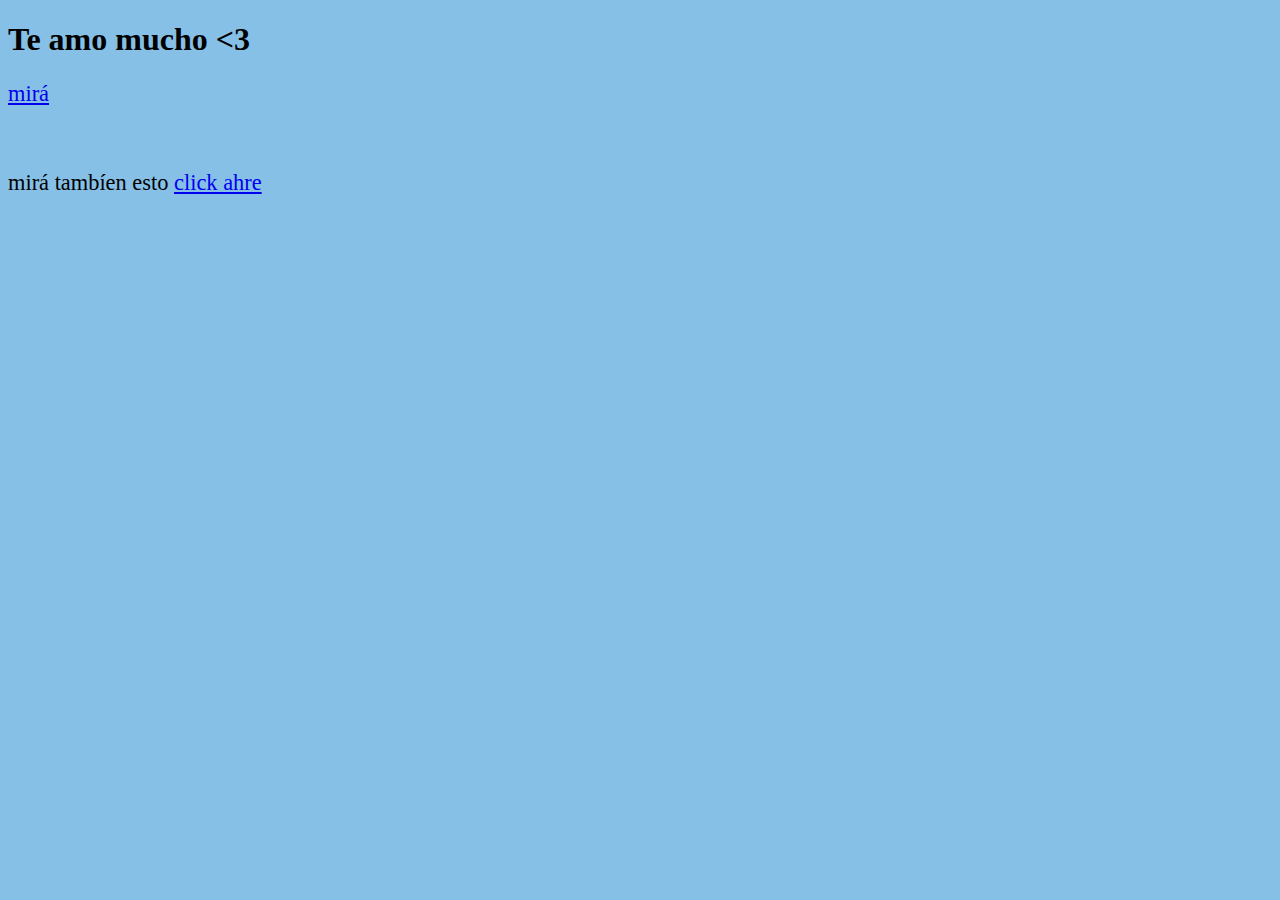
==== index.html @ 0aea798a "initialize" ====
<!DOCTYPE html>
<html lang="es">
<head>
    <meta charset="UTF-8">
    <title>Miquita</title>
</head>
<style>
    h1{
        font-family: Tahoma;
    }

    body{
    background-color: #86c0e7;
        background-image: ;
        background-repeat: no-repeat;
        background-size: cover;
        background-attachment: scroll;
    }
    p{
        font-size: 1.4em;
    }

</style>

<body>
<h1>Te amo mucho <3</h1>
<p><a href="https://www.youtube.com/watch?v=YkVbgpXXR0M" target="_blank">mirá</a></p>
<br>
<p> mirá tambíen esto <a href="https://photos.app.goo.gl/RTPEp6qTRhhgaKXp7" target="_blank"> click ahre</a></p>
</body>
</html>
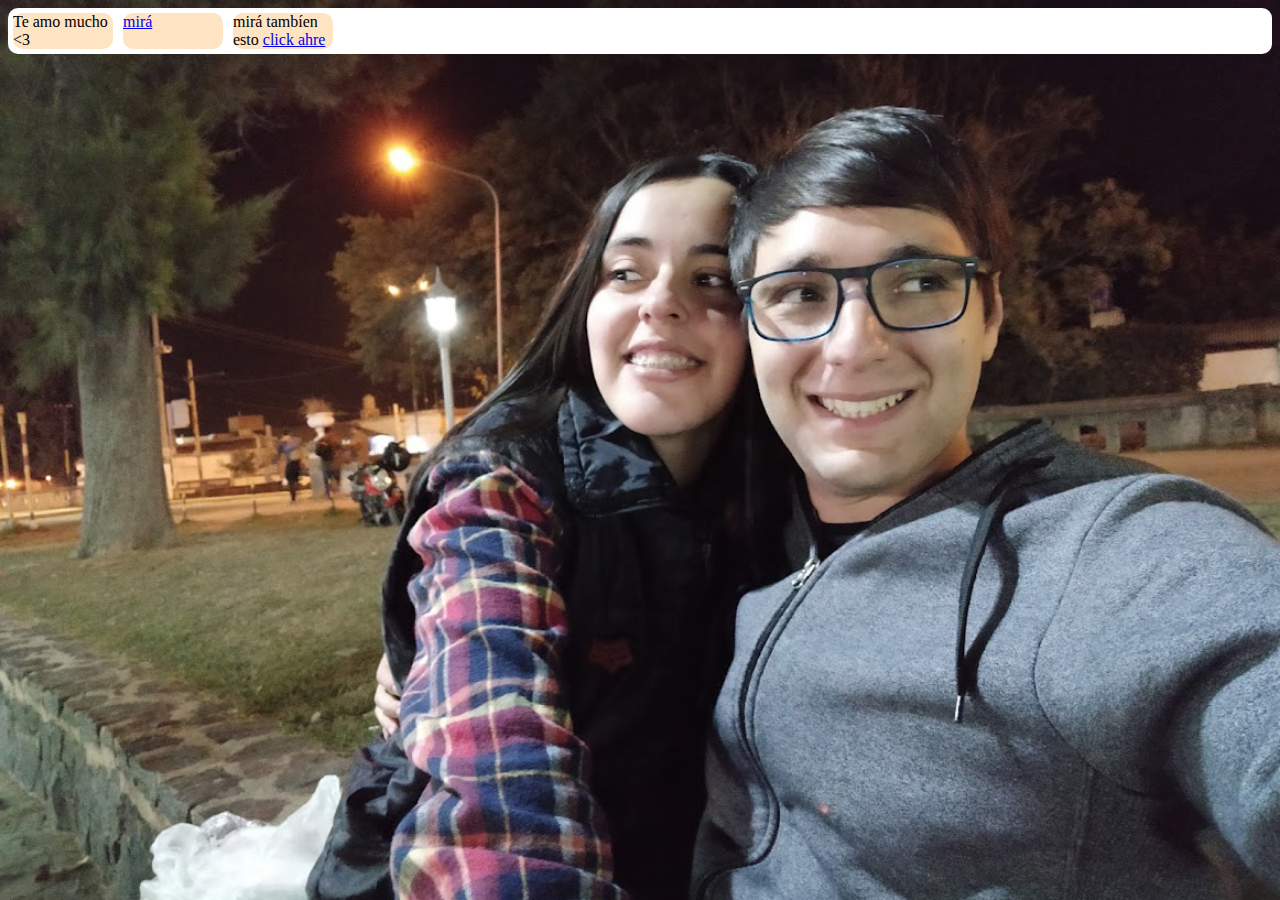
==== commit 1f23703f: "cambios" ====
--- a/index.html
+++ b/index.html
@@ -3,29 +3,14 @@
 <head>
     <meta charset="UTF-8">
     <title>Miquita</title>
+    <link href="style/estilos.css" type="text/css" rel="stylesheet">
 </head>
-<style>
-    h1{
-        font-family: Tahoma;
-    }
+<body class="body">
+<div class="superior">
+    <div>Te amo mucho <3</div>
+    <div><a href="https://www.youtube.com/watch?v=YkVbgpXXR0M" target="_blank">mirá</a></div>
+    <div> mirá tambíen esto <a href="https://photos.app.goo.gl/RTPEp6qTRhhgaKXp7" target="_blank"> click ahre</a></div>
+</div>
 
-    body{
-    background-color: #86c0e7;
-        background-image: ;
-        background-repeat: no-repeat;
-        background-size: cover;
-        background-attachment: scroll;
-    }
-    p{
-        font-size: 1.4em;
-    }
-
-</style>
-
-<body>
-<h1>Te amo mucho <3</h1>
-<p><a href="https://www.youtube.com/watch?v=YkVbgpXXR0M" target="_blank">mirá</a></p>
-<br>
-<p> mirá tambíen esto <a href="https://photos.app.goo.gl/RTPEp6qTRhhgaKXp7" target="_blank"> click ahre</a></p>
 </body>
 </html>--- a/style/estilos.css
+++ b/style/estilos.css
@@ -0,0 +1,32 @@
+.superior{
+    font-family:Tahoma ;
+    display: flex;
+    background-color: white;
+    border-radius: 10px;
+    flex-direction: row;
+}
+.superior div{
+    background-color: bisque;
+    margin: 5px;
+    width: 100px;
+    border-radius: 10px;
+
+}
+.body{
+    background: url("../recursos/horizontal.jpg");
+    background-size: cover;
+
+}
+@media (orientation: portrait){
+    .superior{
+        flex-direction: column;
+    }
+.body{
+    background: url("../recursos/retrato.jpg");
+    background-size: cover;
+
+}
+}
+p{
+    font-size: 1.4em;
+}
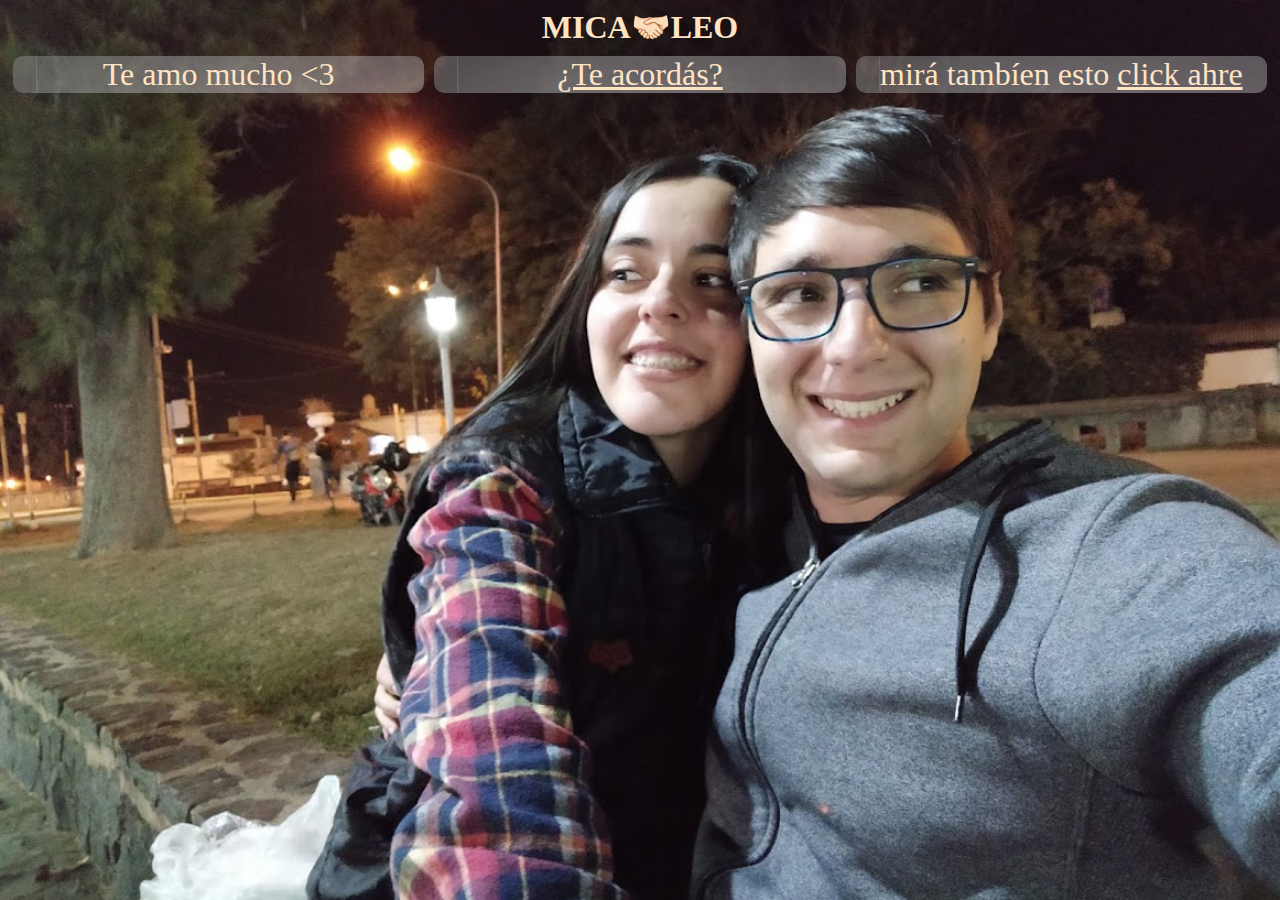
==== commit 713524d2: "cambios" ====
--- a/index.html
+++ b/index.html
@@ -4,12 +4,14 @@
     <meta charset="UTF-8">
     <title>Miquita</title>
     <link href="style/estilos.css" type="text/css" rel="stylesheet">
+    <script src="function/funciones.js" type="text/javascript"></script>
 </head>
 <body class="body">
+<h1>MICA🤝🏻LEO</h1>
 <div class="superior">
     <div>Te amo mucho <3</div>
-    <div><a href="https://www.youtube.com/watch?v=YkVbgpXXR0M" target="_blank">mirá</a></div>
-    <div> mirá tambíen esto <a href="https://photos.app.goo.gl/RTPEp6qTRhhgaKXp7" target="_blank"> click ahre</a></div>
+    <div class="link"><a href="pagina-1.html">¿Te acordás?</a></div>
+    <div class="link"> mirá tambíen esto <a href="https://photos.app.goo.gl/RTPEp6qTRhhgaKXp7" target="_blank"> click ahre</a></div>
 </div>
 
 </body>
--- a/style/estilos.css
+++ b/style/estilos.css
@@ -1,32 +1,85 @@
-.superior{
-    font-family:Tahoma ;
+
+h1{
+    font-family: Tahoma;
+    display: grid;
+    text-align: center;
+    margin: 5px;
+    color: bisque;
+    border-radius: 10px;
+}
+.superior {
+    font-family: Tahoma;
+    color: bisque;
+    font-size: 2em;
     display: flex;
-    background-color: white;
     border-radius: 10px;
     flex-direction: row;
 }
-.superior div{
+.superior div {
     background-color: bisque;
     margin: 5px;
-    width: 100px;
+    flex-basis: 100%;
     border-radius: 10px;
+    text-align: center;
+    background: url("../recursos/fondo.png");
 
 }
-.body{
+.nav{
+    display:grid;
+    flex-direction: row;
+    text-align: right;
+
+    border: 1px solid bisque;
+    padding: 10px;
+    background: url("../recursos/fondo.png");
+    font-family: 'Helvetica', sans-serif;
+    border-radius: 20px;
+    font-size: 2em;
+}
+a:link, a:visited{
+    color: bisque;
+
+
+}
+.body {
     background: url("../recursos/horizontal.jpg");
     background-size: cover;
+    background-repeat: no-repeat;
+    background-color: black;
 
 }
-@media (orientation: portrait){
-    .superior{
-        flex-direction: column;
-    }
-.body{
-    background: url("../recursos/retrato.jpg");
-    background-size: cover;
-
-}
+.centrar{
+  max-width: 300px;
+    max-height: 8000px;
+    border-radius: 30px;
 }
 p{
-    font-size: 1.4em;
+    font-family: Tahoma;
+    color: bisque;
+    font-size: 2em;
 }
+@media (orientation: portrait) {
+    .superior {
+        flex-direction: column;
+        font-size: 3em;
+    }
+    .superior div{
+        lex-basis: 100%;
+    }
+    .body {
+        background: url("../recursos/retrato.jpg");
+        background-size: cover;
+        background-repeat: no-repeat;
+        background-color: black;
+    }
+    .centrar{
+        max-width: 300px;
+        max-height: 8000px;
+        border-radius: 30px;
+    }
+    p{
+        font-family: Tahoma;
+        color: bisque;
+        font-size: 1em;
+    }
+}
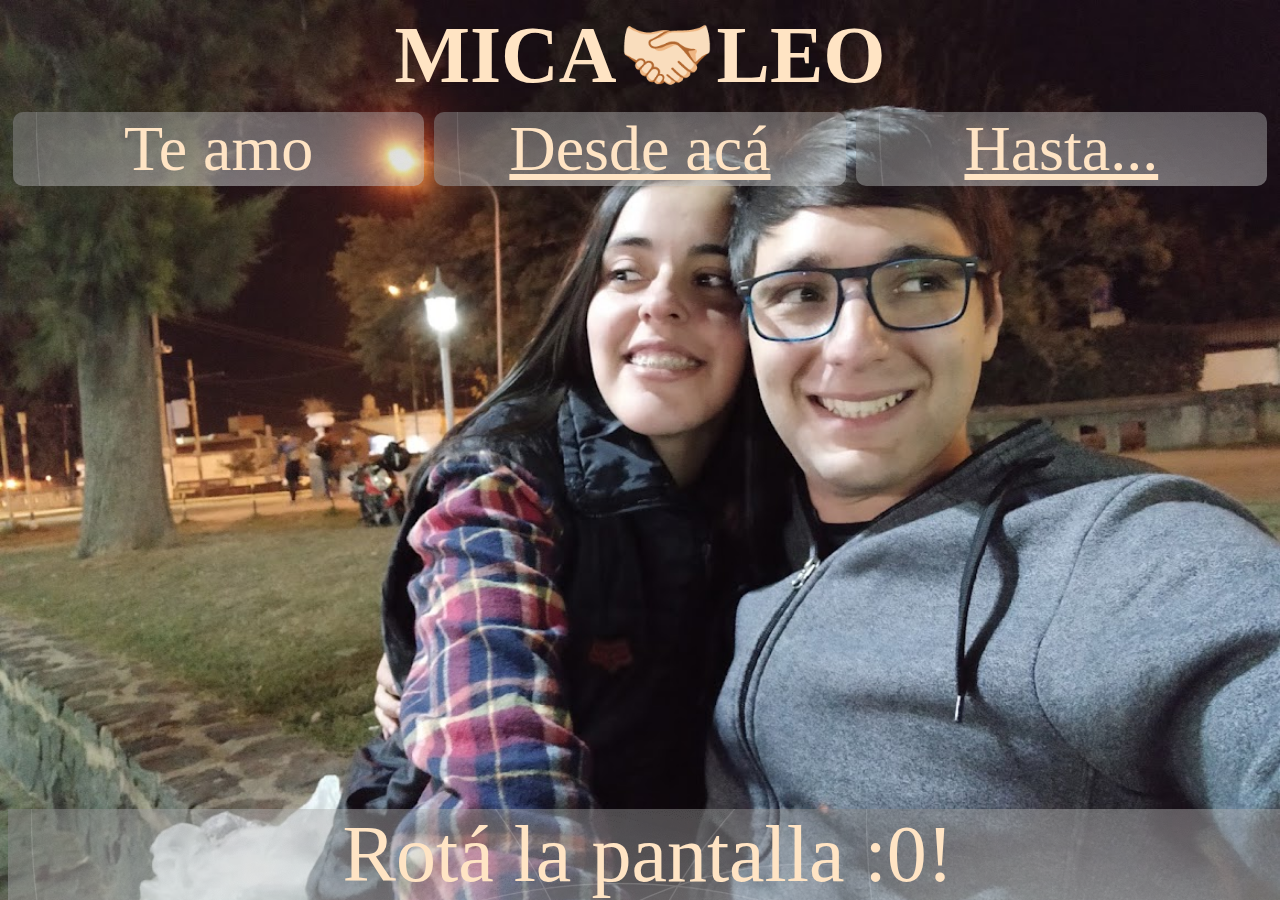
==== commit 20166577: "listo" ====
--- a/index.html
+++ b/index.html
@@ -4,15 +4,16 @@
     <meta charset="UTF-8">
     <title>Miquita</title>
     <link href="style/estilos.css" type="text/css" rel="stylesheet">
-    <script src="function/funciones.js" type="text/javascript"></script>
 </head>
 <body class="body">
 <h1>MICA🤝🏻LEO</h1>
 <div class="superior">
-    <div>Te amo mucho <3</div>
-    <div class="link"><a href="pagina-1.html">¿Te acordás?</a></div>
-    <div class="link"> mirá tambíen esto <a href="https://photos.app.goo.gl/RTPEp6qTRhhgaKXp7" target="_blank"> click ahre</a></div>
+    <div>Te amo</div>
+    <div class="link"><a href="pagina-1.html">Desde acá</a></div>
+    <div class="link"><a href="pagina-2.html"> Hasta...</a></div>
 </div>
-
+<div class="footer">
+    Rotá la pantalla :0!
+</div>
 </body>
 </html>--- a/style/estilos.css
+++ b/style/estilos.css
@@ -3,6 +3,7 @@
     font-family: Tahoma;
     display: grid;
     text-align: center;
+    font-size: 5em;
     margin: 5px;
     color: bisque;
     border-radius: 10px;
@@ -10,7 +11,7 @@
 .superior {
     font-family: Tahoma;
     color: bisque;
-    font-size: 2em;
+    font-size: 4em;
     display: flex;
     border-radius: 10px;
     flex-direction: row;
@@ -27,14 +28,14 @@
 .nav{
     display:grid;
     flex-direction: row;
-    text-align: right;
+    text-align: left;
 
     border: 1px solid bisque;
     padding: 10px;
     background: url("../recursos/fondo.png");
     font-family: 'Helvetica', sans-serif;
     border-radius: 20px;
-    font-size: 2em;
+    font-size: 3em;
 }
 a:link, a:visited{
     color: bisque;
@@ -50,18 +51,23 @@
 }
 .centrar{
   max-width: 300px;
-    max-height: 8000px;
+    max-height: 800px;
     border-radius: 30px;
 }
-p{
-    font-family: Tahoma;
+.footer{
     color: bisque;
-    font-size: 2em;
+    display: grid;
+    text-align: center;
+    font-size: 5em;
+    width: 100%;
+    bottom: 0;
+    position: absolute;
+    background: url("../recursos/fondo.png");
 }
 @media (orientation: portrait) {
     .superior {
         flex-direction: column;
-        font-size: 3em;
+        font-size: 5em;
     }
     .superior div{
         lex-basis: 100%;
@@ -73,13 +79,13 @@
         background-color: black;
     }
     .centrar{
-        max-width: 300px;
-        max-height: 8000px;
+        max-width: 500px;
+        max-height: 10000px;
         border-radius: 30px;
     }
     p{
         font-family: Tahoma;
         color: bisque;
-        font-size: 1em;
+        font-size: 3em;
     }
 }
